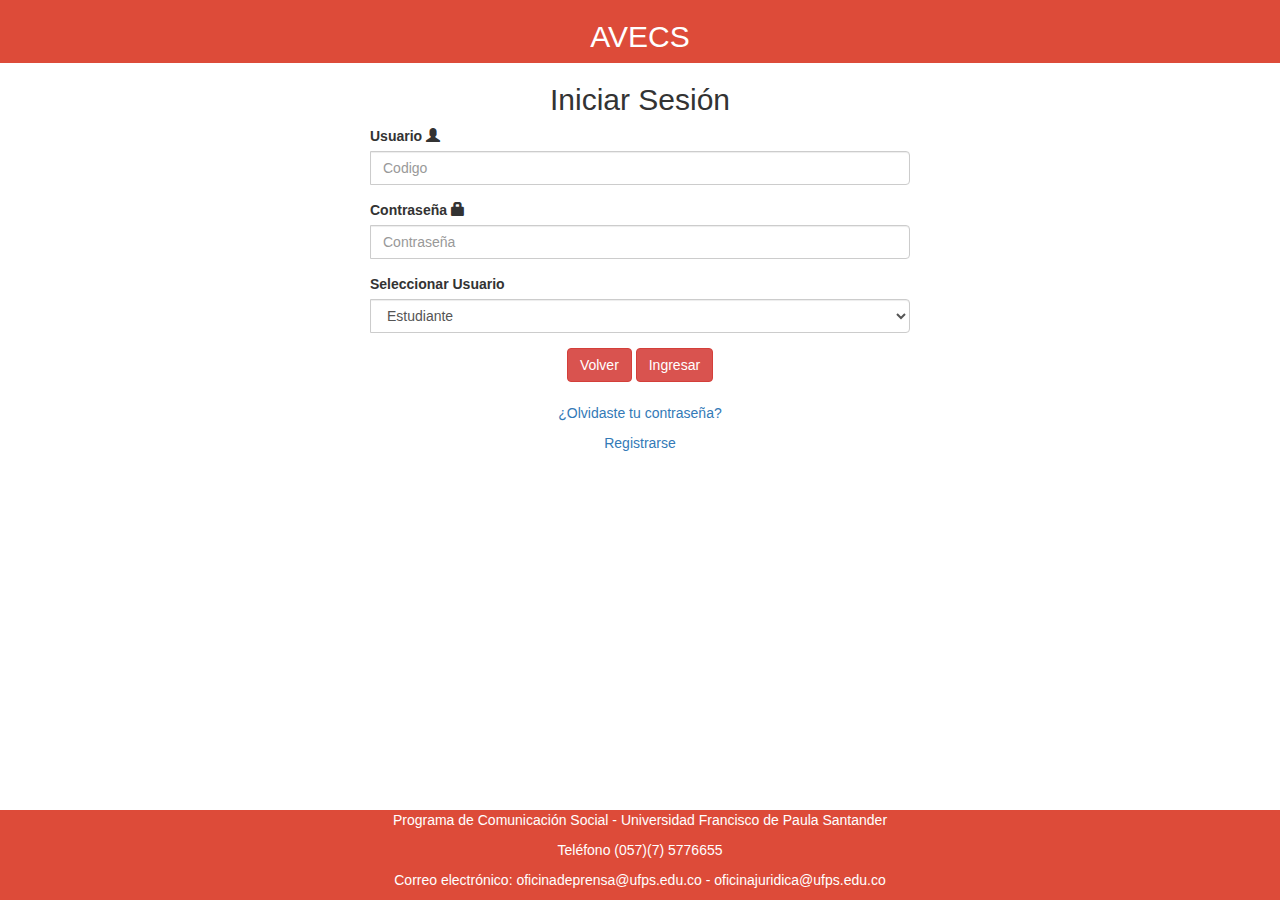
==== WebContent/Html/Login.html @ 93d690e1 "esqueleto inicial" ====
<!DOCTYPE html>
<html lang="en">

<head>
    <meta charset="UTF-8" />
    <meta name="viewport" content="width=device-width, initial-scale=1.0" />
    <meta http-equiv="X-UA-Compatible" content="ie=edge" />
    <link rel="stylesheet" href="../css/bootstrap.css" />

    <title>Login</title>
</head>

<body>
    <header>
        <div class="container">
            <h2>AVECS</h2>
        </div>
    </header>

    <div class="container">
        <h2 class="text-center">Iniciar Sesión</h2>
        <form action="">
            <div class="form-group container input-group" style="width: 50%">
                <label>Usuario <span class="glyphicon glyphicon-user"></span> </label>
                <input class="form-control" type="text" placeholder="Codigo" />
            </div>

            <div class="form-group container input-group" style="width: 50%">
                <label>Contraseña <span class="glyphicon glyphicon-lock"></span> </label>
                <input class="form-control" type="password" placeholder="Contraseña" />
            </div>

            <div class="form-group container input-group" style="width: 50%">
                <label>Seleccionar Usuario</label>
                <select class="form-control" name="" id="">
                    <option value="">Estudiante</option>
                    <option value="">Docente</option>
                    <option value="">Empresa</option>
                    <option value="">Administrador</option>
                </select>
            </div>



            <div class="form-group">
                <div class="col-xs-12" style="text-align: center">
                    <a class="btn btn-danger" href="#" onclick="history.back()">Volver</a>
                    <button class="btn btn-danger">Ingresar</button>
                </div>
            </div>

            <div class="form-group"><br><br></div>

            <div class="form-group">
                <div class=" col-xs-12" style="text-align: center">
                    <p><a href="#VF-OlvidasteContraseña" data-toggle="modal">¿Olvidaste tu contraseña?</a></p>
                    <p><a href="Registrarse.html">Registrarse</a></p>
                </div>
            </div>

            <div class="form-group">

                <div class="modal fade" id="VF-OlvidasteContraseña">
                    <div class="modal-dialog">
                        <div class="modal-content">
                            <button type="button" class="close" data-dismiss="modal"
                                aria-hidden="true">&times;&nbsp</button>
                            <!--MODAL-HEADER-->
                            <h4 style="text-align: center;">Recuperar Contraseña</h4>

                            <div class="form-group container input-group" style="width: 50%">
                                <label>E-mail <span class="glyphicon glyphicon-envelope"></span></label>
                                <input class="form-control" type="email" placeholder="Correo institucional"/>
                                
                                <div class="form-group" style="margin: 50px;">
                                    <div class="col-xs-1 col-lg-3"></div>
                                    <a href="#" class="btn btn-danger col-xs-10 col-lg-6">Enviar</a>
                                    <div class="col-xs-1 col-lg-3"></div>
                                </div>
                            </div>
                            

                        </div>
                    </div>
                </div>
            </div>

        </form>
    </div>

    <footer>
        <div>
            <p>Programa de Comunicación Social - Universidad Francisco de Paula Santander</p>
            <p>Teléfono (057)(7) 5776655</p>
            <p>Correo electrónico: oficinadeprensa@ufps.edu.co - oficinajuridica@ufps.edu.co</p>
        </div>
    </footer>

    <script src="../js/jquery.js"></script>
    <script src="../js/bootstrap.min.js"></script>
</body>

</html>
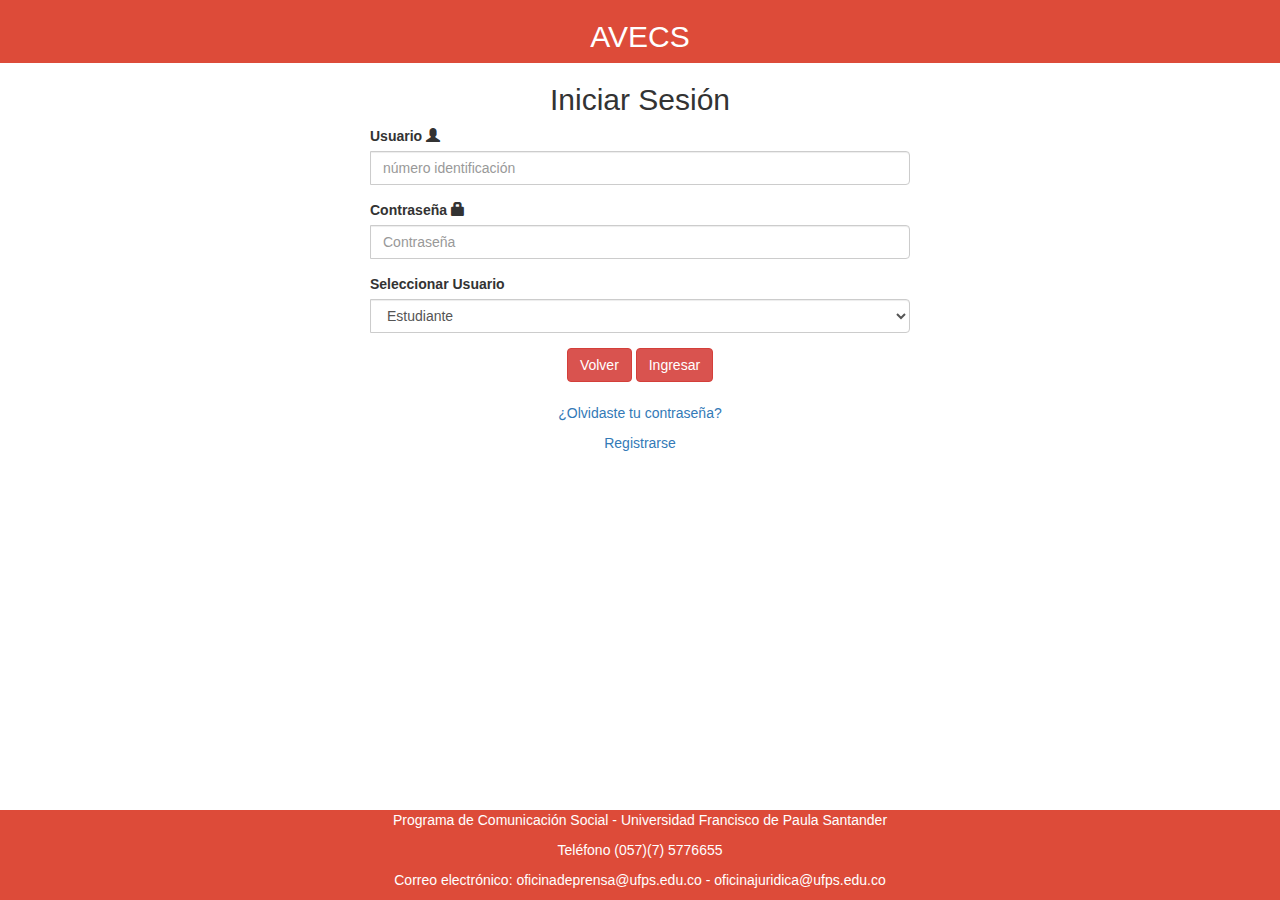
==== commit 10a1435b: "Control" ====
--- a/WebContent/Html/Login.html
+++ b/WebContent/Html/Login.html
@@ -19,24 +19,26 @@
 
     <div class="container">
         <h2 class="text-center">Iniciar Sesión</h2>
-        <form action="">
+        
+        
+        <form action="../IniciarSesion" method="post">
             <div class="form-group container input-group" style="width: 50%">
                 <label>Usuario <span class="glyphicon glyphicon-user"></span> </label>
-                <input class="form-control" type="text" placeholder="Codigo" />
+                <input class="form-control" name="id"type="text" placeholder="número identificación" />
             </div>
 
             <div class="form-group container input-group" style="width: 50%">
                 <label>Contraseña <span class="glyphicon glyphicon-lock"></span> </label>
-                <input class="form-control" type="password" placeholder="Contraseña" />
+                <input class="form-control" name="pass"type="password" placeholder="Contraseña" />
             </div>
 
             <div class="form-group container input-group" style="width: 50%">
                 <label>Seleccionar Usuario</label>
-                <select class="form-control" name="" id="">
-                    <option value="">Estudiante</option>
-                    <option value="">Docente</option>
-                    <option value="">Empresa</option>
-                    <option value="">Administrador</option>
+                <select class="form-control" name="tipoUsuario" id="">
+                    <option value="0" selected>Estudiante</option>
+                    <option value="1">Docente</option>
+                    <option value="2">Empresa</option>
+                    <option value="3">Administrador</option>
                 </select>
             </div>
 
@@ -45,7 +47,7 @@
             <div class="form-group">
                 <div class="col-xs-12" style="text-align: center">
                     <a class="btn btn-danger" href="#" onclick="history.back()">Volver</a>
-                    <button class="btn btn-danger">Ingresar</button>
+                    <button type="submit"class="btn btn-danger">Ingresar</button>
                 </div>
             </div>
 
@@ -61,7 +63,8 @@
             <div class="form-group">
 
                 <div class="modal fade" id="VF-OlvidasteContraseña">
-                    <div class="modal-dialog">
+                <form action="../RecuperarContraseña"method="post">
+                  <div class="modal-dialog">
                         <div class="modal-content">
                             <button type="button" class="close" data-dismiss="modal"
                                 aria-hidden="true">&times;&nbsp</button>
@@ -70,11 +73,11 @@
 
                             <div class="form-group container input-group" style="width: 50%">
                                 <label>E-mail <span class="glyphicon glyphicon-envelope"></span></label>
-                                <input class="form-control" type="email" placeholder="Correo institucional"/>
+                                <input class="form-control" name="correo"type="email" placeholder="Correo institucional"/>
                                 
                                 <div class="form-group" style="margin: 50px;">
                                     <div class="col-xs-1 col-lg-3"></div>
-                                    <a href="#" class="btn btn-danger col-xs-10 col-lg-6">Enviar</a>
+                                    <button type="submit"class="btn btn-danger col-xs-10 col-lg-6">Enviar</button>
                                     <div class="col-xs-1 col-lg-3"></div>
                                 </div>
                             </div>
@@ -82,6 +85,8 @@
 
                         </div>
                     </div>
+                </form>
+                  
                 </div>
             </div>
 
